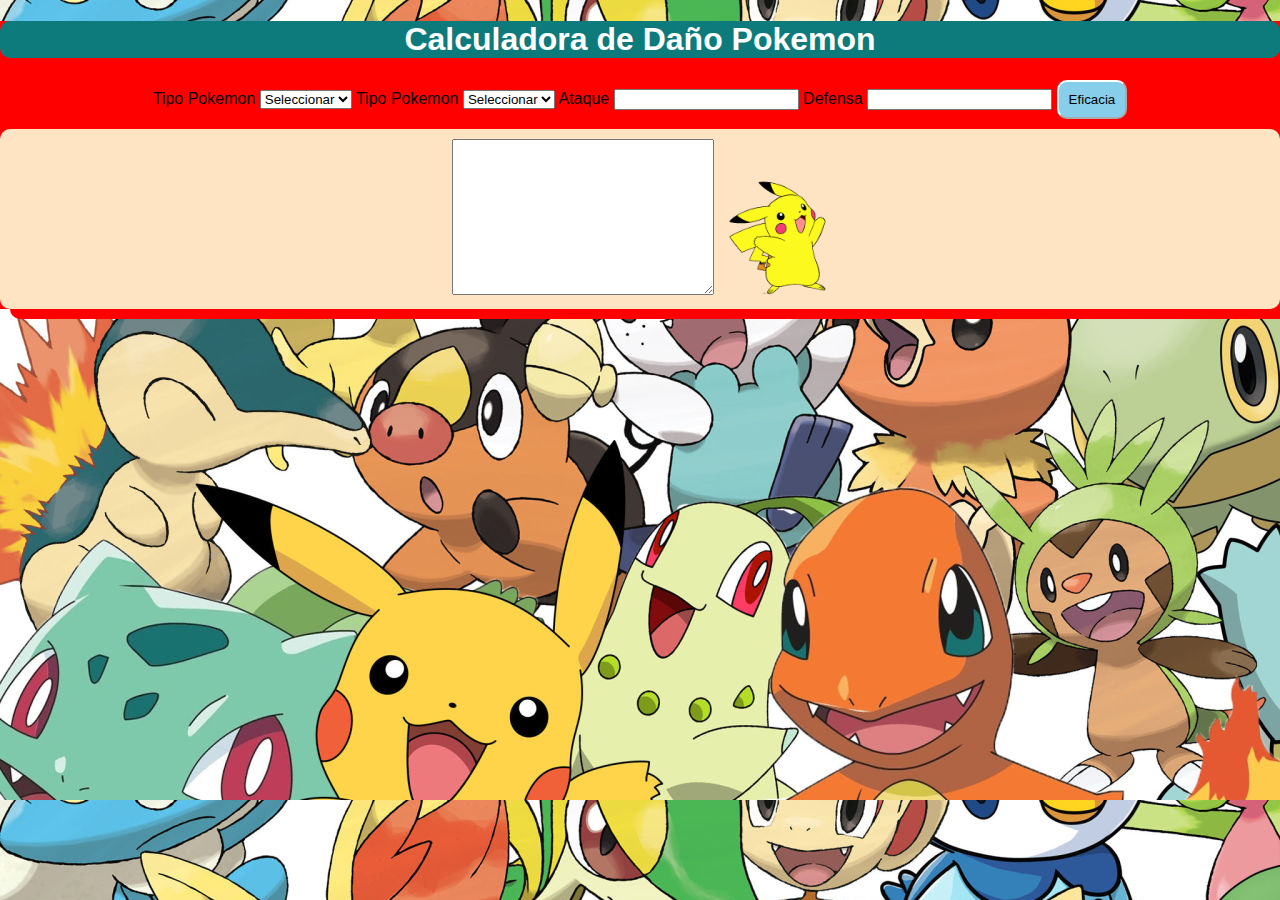
==== ejercicio6.html @ 036eb7ee "first commit" ====
<!DOCTYPE html>
<html lang="en">

<head>
    <meta charset="UTF-8">
    <meta name="viewport" content="width=device-width, initial-scale=1.0">
    <title>DañoPokemon</title>
    <link rel="stylesheet" href="CSS/Style.css">
</head>

<body class="fondo">
    <section class="estilopoke">
        <h1>Calculadora de Daño Pokemon</h1>
        <label for="Tipo de Pokemon">Tipo Pokemon</label>
        <select name="Tipo de Pokemon" id="elec1">
            <option value="" disabled selected>Seleccionar</option>
            <option value="Electro">Electro</option>
            <option value="Agua">Agua</option>
            <option value="Planta">Planta</option>
            <option value="Fuego">Fuego</option>
        </select>
        <label for="Tipo de Pokemon">Tipo Pokemon</label>
        <select name="Tipo de Pokemon" id="elec2">
            <option value="" disabled selected>Seleccionar</option>
            <option value="Electro">Electro</option>
            <option value="Agua">Agua</option>
            <option value="Planta">Planta</option>
            <option value="Fuego">Fuego</option>
        </select>
        <label2 for="Ataque">Ataque</label>
            <input type="number" id="ataque">
            <label for="Defensa">Defensa</label>
            <input type="number" id="defensa">

            <button onclick="MostrarE()">Eficacia</button>
            <div class="container">
                <textarea name="" id="texsalida" cols="30" rows="10"></textarea>
                <img src="Img/pikachu.png" alt="Pokemon" class="imagendere">
            </div>

    </section>

    <script src="script.js"></script>
</body>

</html>
---- CSS/Style.css ----
body {
    font-family: Verdana, Geneva, Tahoma, sans-serif;
    background-color: #F7770F;
    margin: 0px;
    padding: 0px;
    align-items: center;
   text-align: center;
}
.mi-section{
    margin: 0;
    padding: 0;
}
.mi-section>ul{
    list-style-type: none;
    display: flex;
    flex-direction: column;
    padding: 0;
    margin: 0;
}
.mi-section>ul>li{flex-grow: 1;}

.mi-section>ul>li>a{
    text-decoration: none;
    background-color: #F7770F ;
    text-align: center;
    color: #000000;
    display: block;
    padding: 1em;
    color: #ffff;
}

.mi-section>ul>li>a:hover{
    background-color: lightcoral;
}


h1 {
    background-color: rgb(13, 123, 123);
    text-align: center;
    padding: 10 px;
    color: #ffff;
    border-radius: 10px;
}

h2{
    font-size: 20px; 
}

h3{
    text-align: center;
    padding: 10 px;
    color: #ffff;
    border-radius: 10px;
    font-size: 50px;
    
}

header {
    text-align: center;
    background-color: #0066FF;
    background-size: cover;
    overflow: hidden;
    color: #F5F5F5;
}

footer {

    background-color: #0066FF;
    background-size: cover;
    padding: 20px;
    text-align: center;
    color: #F5F5F5;
}

footer img {
    width: 10%;
    height: auto;
}

.contacto a {
    align-items: center;
    vertical-align: middle;
    color: #F5F5F5;
    ;
    font-weight: bold;
    font-size: 150%;
}

.contacto a img {
    vertical-align: middle;
    width: 50px;
    margin: 20px;
    height: auto;
}

/*Ejercicio 1*/
.container {
    background-color: bisque;
    padding: 10px;
    border-radius: 10px;
    box-shadow: 10px 10px red;
    justify-content: center;
    align-items: center; 
    text-align: center;
    flex-direction: column; /* Esto hace que los elementos se apilen verticalmente */ 

}

button {
    margin-bottom: 10px;
    align-items: center;
    background-color:skyblue;
    border-color: #ffff;
    border-radius: 10px;
    padding: 10px;
}

/*Estilo Pokemon*/
.fondo{
    background-image: url(/Img/pokemo.jpg);
}
.estilopoke{
    margin: 0px;
    padding: 0px;
    align-items: center;
   text-align: center;
   font-family: Verdana, Geneva, Tahoma, sans-serif;
   background-color: red;
}
/*Galeria*/
.imagendere{
    margin-left: 10px; 
    width: 100px;
}

.preview img{
    height: 100px;
    width: 100px;
    border-radius: 60px;

}
.preview.img:hover{
    cursor: pointer;
}
.visor{
    width: 100%;
    height: auto;
    border-radius: 10px;
}
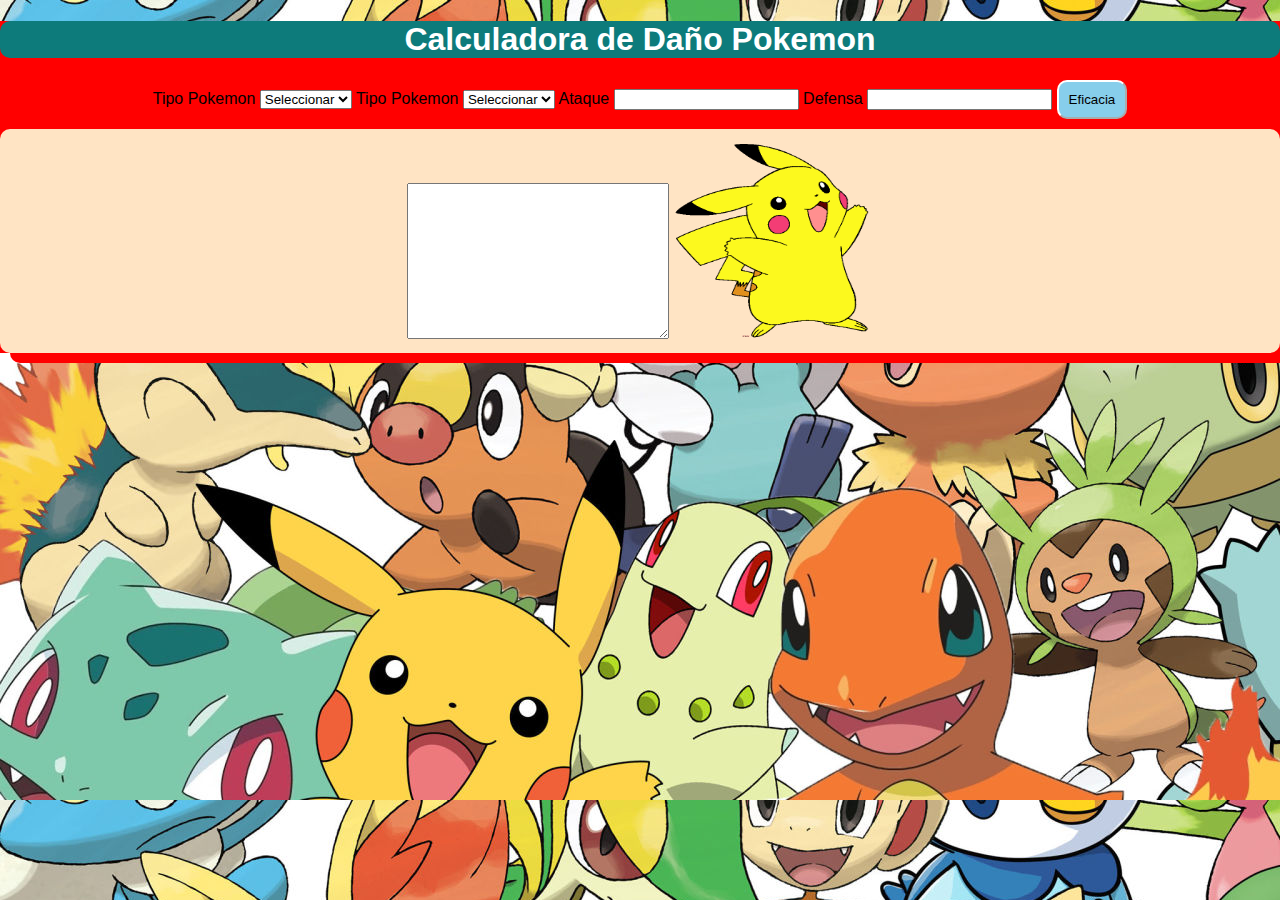
==== commit a72d02cd: "cambio de imagen" ====
--- a/ejercicio6.html
+++ b/ejercicio6.html
@@ -34,8 +34,9 @@
 
             <button onclick="MostrarE()">Eficacia</button>
             <div class="container">
+                
                 <textarea name="" id="texsalida" cols="30" rows="10"></textarea>
-                <img src="Img/pikachu.png" alt="Pokemon" class="imagendere">
+                <img src="Img/pikachu.png" alt="Pokemon" width="200" height="200">
             </div>
 
     </section>
--- a/CSS/Style.css
+++ b/CSS/Style.css
@@ -128,24 +128,43 @@
    background-color: red;
 }
 /*Galeria*/
-.imagendere{
-    margin-left: 10px; 
-    width: 100px;
+.galeria{
+    margin: auto;
+    padding: 0;
+    text-align: center;
+    background-color: #e3f2ff;
 }
 
-.preview img{
-    height: 100px;
-    width: 100px;
-    border-radius: 60px;
+.galeria header{
+    font: bold 1.3em verdana;
+    text-align: center;
+}
 
+.galeria nav{
+    float: left;
+    width: 25%;
+    background-color: #e3f2ff;
 }
-.preview.img:hover{
+
+.galeria nav img{
+    width: 35%;
+    margin: 5%;
     cursor: pointer;
 }
-.visor{
-    width: 100%;
-    height: auto;
-    border-radius: 10px;
+
+.principal{
+    float:  left;
+    width: 50%;
 }
 
+.principal .visor{
+    width: 30%;
+    margin: 10% auto;
+    text-align: center;
+}
 
+.principal .visor img{
+    width: 200%;
+    height: auto;
+}
+
